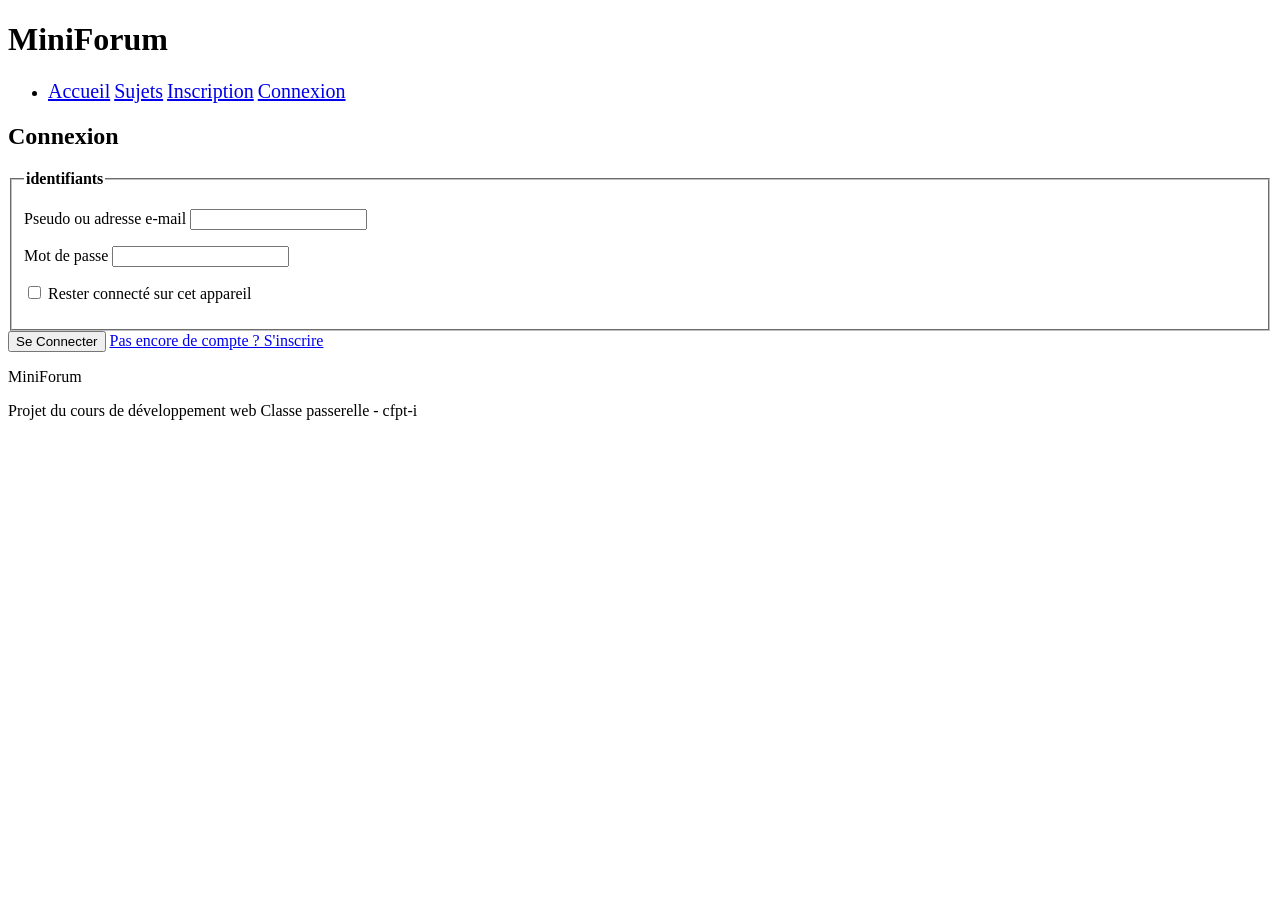
==== connexion.html @ 590ebfef "Formulaires d'inscription et de connexion, corrections d'accessibilte" ====
<!DOCTYPE html>
<html lang="fr">
<head>
    <meta charset="UTF-8">
    <meta name="viewport" content="width=device-width, initial-scale=1.0">
    <title>Connexion</title>
</head>
<body>
    <header><!-- Titre du site + navigation-->
        <h1>MiniForum</h1>
        <nav>
            <ul>
                <li>
                    <a href='index.html' style="font-size: 20px">Accueil</a>
                    <a href='index.html#sujets' style="font-size: 20px">Sujets</a>
                    <a href='inscription.html' style="font-size: 20px">Inscription</a>
                    <a href='connexion.html' style="font-size: 20px">Connexion</a>
                </li>
            </ul>
        </nav>
    </header>
    <main>
        <h2>Connexion</h2>
        <form action="/connexion" method="post">
            <fieldset>
                <legend><strong>identifiants</strong></legend>
                <p>
                <label for="identifiant">Pseudo ou adresse e-mail</label>
                <input type="text" id="identifiant" name="identifiant" required>
                </p>

                <p>
                <label for="motdepasse">Mot de passe</label>
                <input type="password" id="motdepasse" name="motdepasse" required>
                </p>

                <p>
                <input type="checkbox" name="resterconnecter" id="resterconnecter">
                <label for="resterconnecter">Rester connecté sur cet appareil</label>
                </p>
            </fieldset>

            <button type="submit">Se Connecter</button>
            <a href="inscription.html">Pas encore de compte ? S'inscrire</a>

        </form>


    </main>
    <footer><!-- Pied de page-->
        <p>
            MiniForum
        </p>
        <p>
            Projet du cours de développement web Classe passerelle - cfpt-i

        </p>
        
    </footer>
</body>
</html>
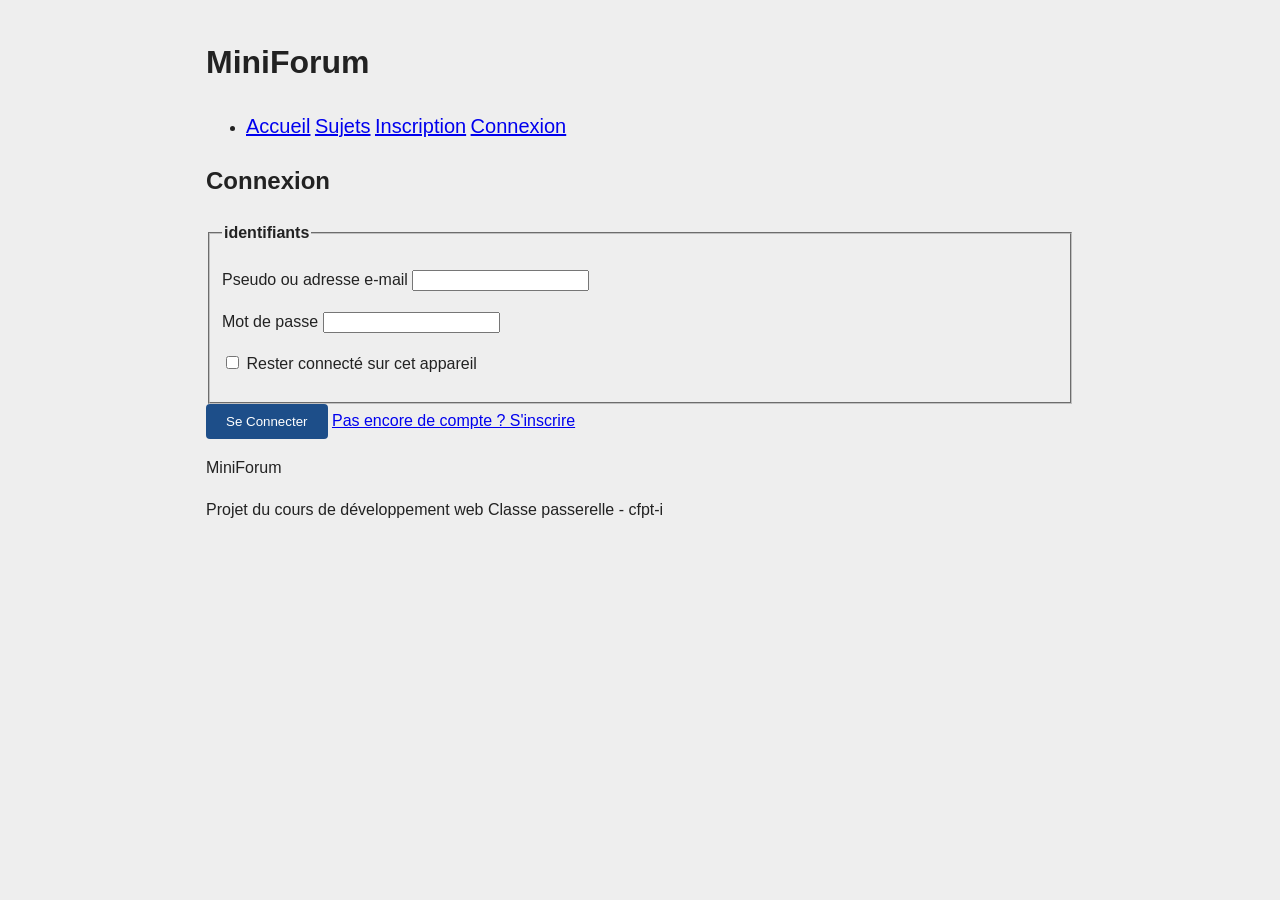
==== commit a72dcf9a: "Feuilles de style branchee, reglage generaux" ====
--- a/connexion.html
+++ b/connexion.html
@@ -4,6 +4,8 @@
     <meta charset="UTF-8">
     <meta name="viewport" content="width=device-width, initial-scale=1.0">
     <title>Connexion</title>
+    <link rel="stylesheet" href="style.css">
+
 </head>
 <body>
     <header><!-- Titre du site + navigation-->
--- a/style.css
+++ b/style.css
@@ -0,0 +1,32 @@
+/*Couleurs:
+texte :        #222222
+fond de page : #EEEEEE
+*/
+/* === 1. Reglage generaux =============*/
+*{
+    box-sizing: border-box;
+}
+body {
+    font-family: Helvetica, Arial, sans-serif;
+    size: 16px;
+    line-height: 1.6;
+    color:#222222;
+    background-color:#EEEEEE;
+    margin: 0 auto;
+    max-width: 900px;
+    padding: 16px;
+}
+
+/* === 2. En tete et navigation ========*/
+/* === 3. Contenu principal ============*/
+/* === 4. Cartes de sujet ==============*/
+/* === 5. Forumulaires =================*/
+/* === 6. Pied de page =================*/
+button{
+    background-color: #1D4E89;
+    color : white;
+    padding : 10px 20px ;
+    border : none;
+    border-radius:4px;
+    cursor: pointer;
+}
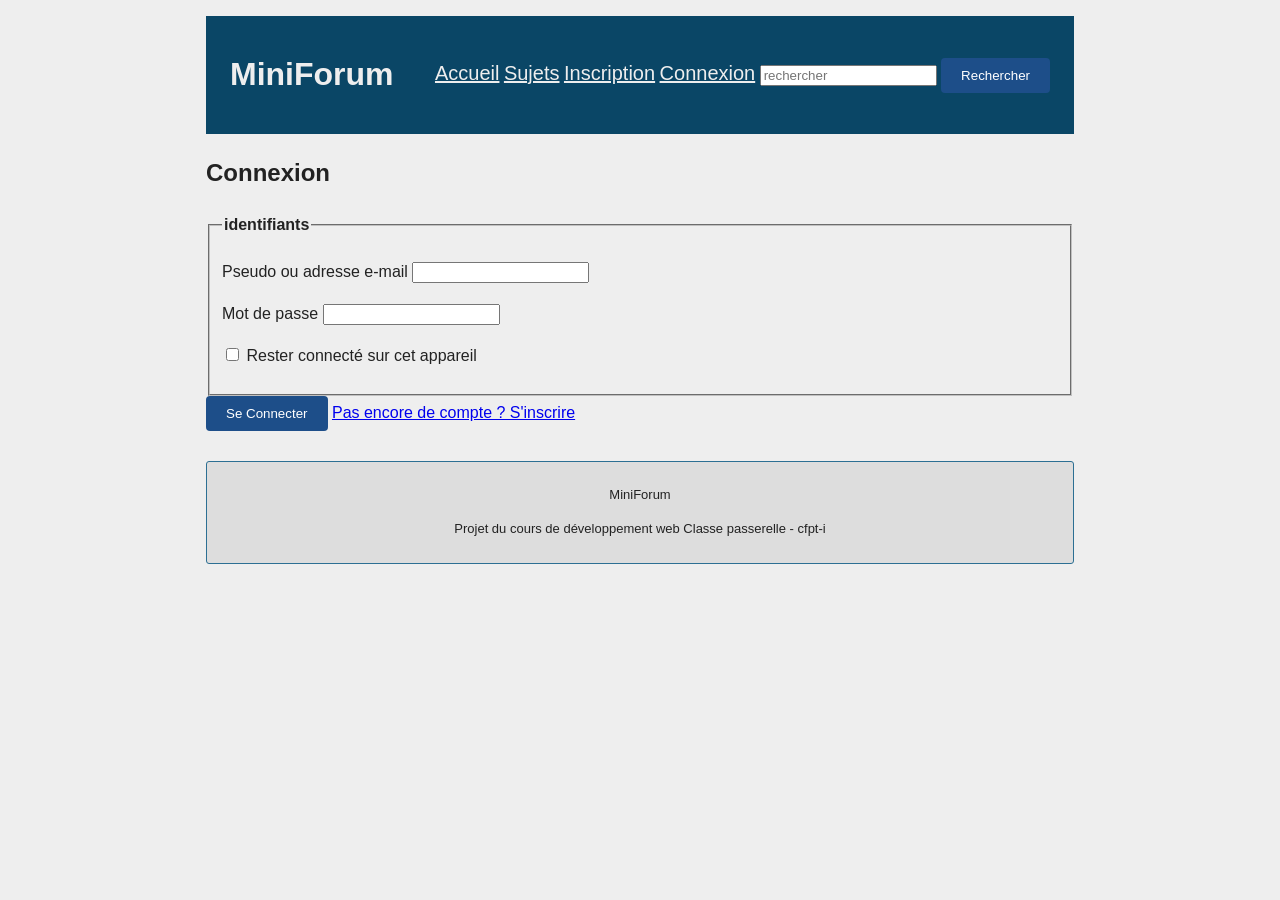
==== commit 15e8c63c: "En-tete et navigation en Flexbox" ====
--- a/connexion.html
+++ b/connexion.html
@@ -8,7 +8,7 @@
 
 </head>
 <body>
-    <header><!-- Titre du site + navigation-->
+    <header class="entete"><!-- Titre du site + navigation-->
         <h1>MiniForum</h1>
         <nav>
             <ul>
@@ -17,6 +17,14 @@
                     <a href='index.html#sujets' style="font-size: 20px">Sujets</a>
                     <a href='inscription.html' style="font-size: 20px">Inscription</a>
                     <a href='connexion.html' style="font-size: 20px">Connexion</a>
+
+                    <form action="recherche.html" method="get" style="display:inline">
+                        <!-- On utilise ici get car ça permet de placer les données dans l'url -->
+
+                        <input type="search" name="rechercher" placeholder="rechercher">
+                        <button type="submit">Rechercher</button>
+
+                    </form>
                 </li>
             </ul>
         </nav>
@@ -42,14 +50,14 @@
                 </p>
             </fieldset>
 
-            <button type="submit">Se Connecter</button>
+            <button type="submit" class="bouton">Se Connecter</button>
             <a href="inscription.html">Pas encore de compte ? S'inscrire</a>
 
         </form>
 
 
     </main>
-    <footer><!-- Pied de page-->
+    <footer class="pied"><!-- Pied de page-->
         <p>
             MiniForum
         </p>
--- a/style.css
+++ b/style.css
@@ -1,6 +1,9 @@
 /*Couleurs:
-texte :        #222222
-fond de page : #EEEEEE
+texte :                  #222222
+fond de page :           #EEEEEE
+couleur fond en tete:    #0A4666 bleu plus foncé
+couleur text en tete:    #EEEEEE
+#2C6F93 bleu intermediaire mat
 */
 /* === 1. Reglage generaux =============*/
 *{
@@ -18,10 +21,65 @@
 }
 
 /* === 2. En tete et navigation ========*/
+.entete{
+ display:flex;
+ justify-content: space-between;
+ align-items: center;
+ background-color: #0A4666;
+ color:#EEEEEE;
+ padding:12px 24px;
+}
+.entete a{
+    color:#EEEEEE
+}
+
+
+nav ul{
+    display: flex;
+    /*justify-content: space-between;
+    align-items: center;*/
+    gap: 20px;
+    list-style: none;
+    margin: 0;
+    padding: 0;
+}
+.pied{
+    border: solid 1px ;
+    background-color: #DDDDDD ;
+    border-color: #2C6F93;
+    color:#222222;
+    border-radius: 3px;
+    padding:10px 0px;
+    margin-top: 30px;
+    text-align: center;
+    font-size: small;
+}
+
+.liste-sujet{
+
+}
+
+.carte-sujet{
+
+}
+
+.carte-message{
+
+}
+
+.bouton{
+
+}
+
+.pied{
+
+}
+
 /* === 3. Contenu principal ============*/
 /* === 4. Cartes de sujet ==============*/
 /* === 5. Forumulaires =================*/
 /* === 6. Pied de page =================*/
+
 button{
     background-color: #1D4E89;
     color : white;
@@ -29,4 +87,4 @@
     border : none;
     border-radius:4px;
     cursor: pointer;
-}
+}
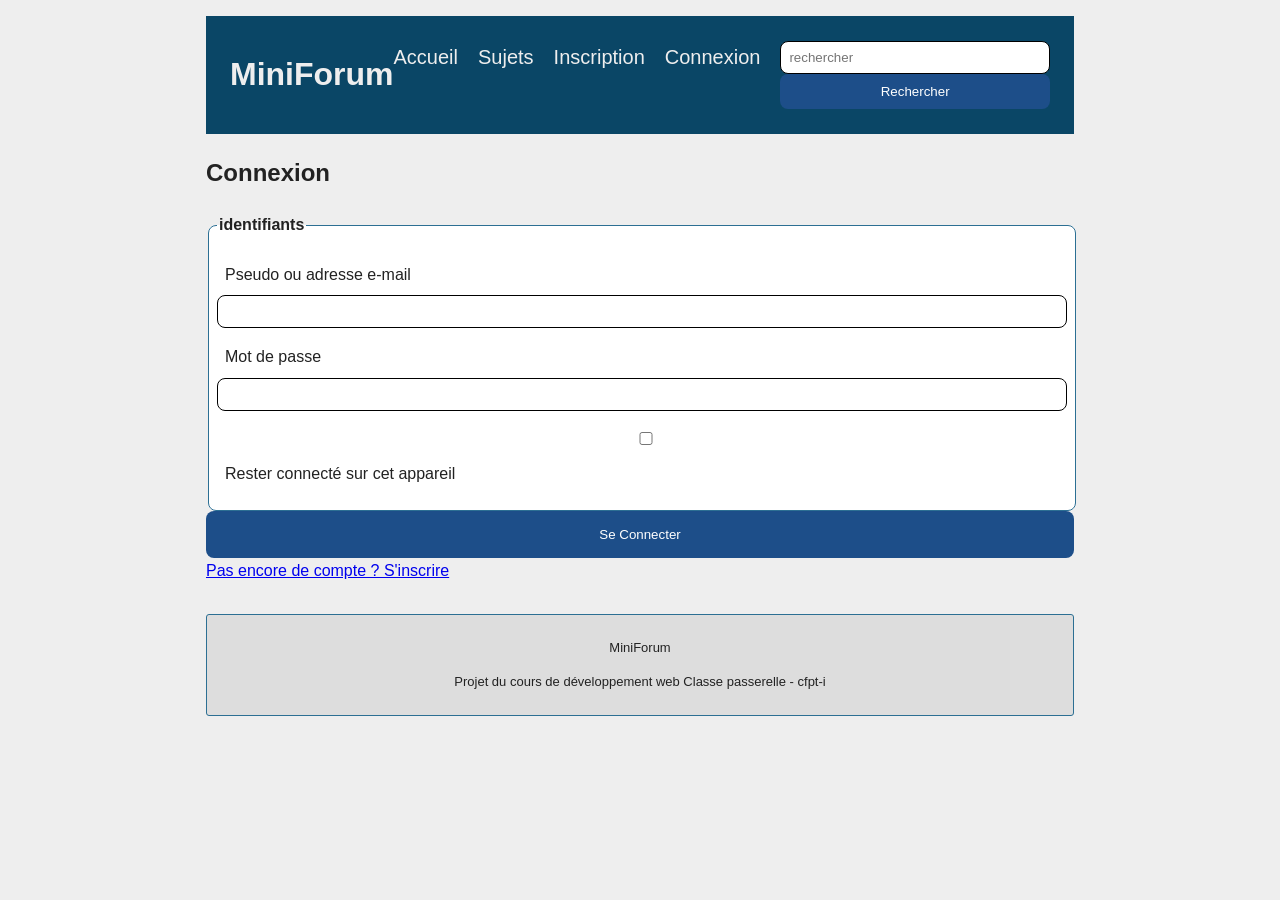
==== commit ebd564a9: "correction d'erreurs et sauvegarde avant le tp05" ====
--- a/connexion.html
+++ b/connexion.html
@@ -1,71 +1,71 @@
-<!DOCTYPE html>
+<!doctype html>
 <html lang="fr">
-<head>
-    <meta charset="UTF-8">
-    <meta name="viewport" content="width=device-width, initial-scale=1.0">
+  <head>
+    <meta charset="UTF-8" />
+    <meta name="viewport" content="width=device-width, initial-scale=1.0" />
     <title>Connexion</title>
-    <link rel="stylesheet" href="style.css">
+    <link rel="stylesheet" href="style.css" />
+  </head>
+  <body>
+    <header class="entete">
+      <!-- Titre du site + navigation-->
+      <h1>MiniForum</h1>
+      <nav>
+        <ul>
+          <li><a href="index.html" style="font-size: 20px">Accueil</a></li>
+          <li><a href="#sujets" style="font-size: 20px">Sujets</a></li>
+          <li>
+            <a href="inscription.html" style="font-size: 20px">Inscription</a>
+          </li>
+          <li>
+            <a href="connexion.html" style="font-size: 20px">Connexion</a>
+          </li>
+          <li>
+            <form action="recherche.html" method="get" style="display: inline">
+              <!-- On utilise ici get car ça permet de placer les données dans l'url -->
 
-</head>
-<body>
-    <header class="entete"><!-- Titre du site + navigation-->
-        <h1>MiniForum</h1>
-        <nav>
-            <ul>
-                <li>
-                    <a href='index.html' style="font-size: 20px">Accueil</a>
-                    <a href='index.html#sujets' style="font-size: 20px">Sujets</a>
-                    <a href='inscription.html' style="font-size: 20px">Inscription</a>
-                    <a href='connexion.html' style="font-size: 20px">Connexion</a>
-
-                    <form action="recherche.html" method="get" style="display:inline">
-                        <!-- On utilise ici get car ça permet de placer les données dans l'url -->
-
-                        <input type="search" name="rechercher" placeholder="rechercher">
-                        <button type="submit">Rechercher</button>
-
-                    </form>
-                </li>
-            </ul>
-        </nav>
+              <input type="search" name="rechercher" placeholder="rechercher" />
+              <button type="submit">Rechercher</button>
+            </form>
+          </li>
+        </ul>
+      </nav>
     </header>
     <main>
-        <h2>Connexion</h2>
-        <form action="/connexion" method="post">
-            <fieldset>
-                <legend><strong>identifiants</strong></legend>
-                <p>
-                <label for="identifiant">Pseudo ou adresse e-mail</label>
-                <input type="text" id="identifiant" name="identifiant" required>
-                </p>
+      <h2>Connexion</h2>
+      <form action="/connexion" method="post">
+        <fieldset>
+          <legend><strong>identifiants</strong></legend>
+          <p>
+            <label for="identifiant">Pseudo ou adresse e-mail</label>
+            <input type="text" id="identifiant" name="identifiant" required />
+          </p>
 
-                <p>
-                <label for="motdepasse">Mot de passe</label>
-                <input type="password" id="motdepasse" name="motdepasse" required>
-                </p>
+          <p>
+            <label for="motdepasse">Mot de passe</label>
+            <input type="password" id="motdepasse" name="motdepasse" required />
+          </p>
 
-                <p>
-                <input type="checkbox" name="resterconnecter" id="resterconnecter">
-                <label for="resterconnecter">Rester connecté sur cet appareil</label>
-                </p>
-            </fieldset>
+          <p>
+            <input
+              type="checkbox"
+              name="resterconnecter"
+              id="resterconnecter"
+            />
+            <label for="resterconnecter"
+              >Rester connecté sur cet appareil</label
+            >
+          </p>
+        </fieldset>
 
-            <button type="submit" class="bouton">Se Connecter</button>
-            <a href="inscription.html">Pas encore de compte ? S'inscrire</a>
-
-        </form>
-
-
+        <button type="submit" class="bouton">Se Connecter</button>
+        <a href="inscription.html">Pas encore de compte ? S'inscrire</a>
+      </form>
     </main>
-    <footer class="pied"><!-- Pied de page-->
-        <p>
-            MiniForum
-        </p>
-        <p>
-            Projet du cours de développement web Classe passerelle - cfpt-i
-
-        </p>
-        
+    <footer class="pied">
+      <!-- Pied de page-->
+      <p>MiniForum</p>
+      <p>Projet du cours de développement web Classe passerelle - cfpt-i</p>
     </footer>
-</body>
-</html>+  </body>
+</html>
--- a/style.css
+++ b/style.css
@@ -6,85 +6,157 @@
 #2C6F93 bleu intermediaire mat
 */
 /* === 1. Reglage generaux =============*/
-*{
-    box-sizing: border-box;
+* {
+  box-sizing: border-box;
 }
 body {
-    font-family: Helvetica, Arial, sans-serif;
-    size: 16px;
-    line-height: 1.6;
-    color:#222222;
-    background-color:#EEEEEE;
-    margin: 0 auto;
-    max-width: 900px;
-    padding: 16px;
+  font-family: Helvetica, Arial, sans-serif;
+  font-size: 16px;
+  line-height: 1.6;
+  color: #222222;
+  background-color: #eeeeee;
+  margin: 0 auto;
+  max-width: 900px;
+  padding: 16px;
 }
 
 /* === 2. En tete et navigation ========*/
-.entete{
- display:flex;
- justify-content: space-between;
- align-items: center;
- background-color: #0A4666;
- color:#EEEEEE;
- padding:12px 24px;
-}
-.entete a{
-    color:#EEEEEE
+.entete {
+  display: flex;
+  justify-content: space-between;
+  align-items: center;
+  background-color: #0a4666;
+  color: #eeeeee;
+  padding: 12px 24px;
+  list-style: none;
+  margin: 0;
 }
 
-
-nav ul{
-    display: flex;
-    /*justify-content: space-between;
-    align-items: center;*/
-    gap: 20px;
-    list-style: none;
-    margin: 0;
-    padding: 0;
-}
-.pied{
-    border: solid 1px ;
-    background-color: #DDDDDD ;
-    border-color: #2C6F93;
-    color:#222222;
-    border-radius: 3px;
-    padding:10px 0px;
-    margin-top: 30px;
-    text-align: center;
-    font-size: small;
+.entete a {
+  color: #eeeeee;
+  text-decoration: none;
 }
 
-.liste-sujet{
-
+nav ul {
+  display: flex;
+  /*justify-content: space-between;
+    align-items: center;*/
+  gap: 20px;
+  list-style: none;
+  margin: 0;
+  padding: 0;
 }
-
-.carte-sujet{
-
-}
-
-.carte-message{
-
-}
-
-.bouton{
-
-}
-
-.pied{
-
+.pied {
+  border: solid 1px;
+  background-color: #dddddd;
+  border-color: #2c6f93;
+  color: #222222;
+  border-radius: 3px;
+  padding: 10px 0px;
+  margin-top: 30px;
+  text-align: center;
+  font-size: small;
 }
 
 /* === 3. Contenu principal ============*/
 /* === 4. Cartes de sujet ==============*/
-/* === 5. Forumulaires =================*/
+.liste-sujet {
+  display: flex;
+  flex-direction: column;
+  gap: 16px;
+}
+
+.carte-sujet {
+  padding: 0px 16px;
+  border: solid 1px;
+  border-radius: 8px;
+  border-color: #2c6f93;
+  margin-top: 20px;
+  background-color: white;
+}
+.carte-sujet > h3 {
+  font-size: larger;
+  color: #0a4666;
+}
+
+.carte-message {
+  padding: 0px 16px;
+  border: solid 1px;
+  border-radius: 8px;
+  border-color: #2c6f93;
+  margin-top: 20px;
+  background-color: white;
+}
+
+/* === 5. Formulaires =================*/
+
+input,
+textarea,
+select,
+button,
+fieldset {
+  font-family: inherit;
+  width: 100%;
+  padding: 8px;
+  border: solid 1px;
+  border-radius: 8px;
+}
+label {
+  display: block;
+  margin: 8px;
+}
+fieldset {
+  background-color: white;
+  border-color: #2c6f93;
+}
+.bouton {
+  color: white;
+  border: 0px;
+  padding: 16px;
+  cursor: pointer;
+}
+textarea {
+  resize: vertical;
+}
+nav a:hover {
+  color: orange;
+}
+nav a:focus-visible {
+  outline: 2px solid orange;
+  outline-offset: 2px;
+}
+a:hover {
+  color: #0056b3;
+}
+button:hover,
+input:hover :hover {
+  background-color: #0056b3;
+}
+liste-messages li:nth-child(even) {
+  background-color: whitesmoke;
+}
+input:focus,
+textarea:focus {
+  border: 3px solid #0056b3;
+  outline: 1px;
+}
+
+input:focus {
+  outline: 1px solid #0056b3;
+}
+
+header input:focus {
+  border: 2px solid orange;
+  outline: 1px;
+}
+
 /* === 6. Pied de page =================*/
 
-button{
-    background-color: #1D4E89;
-    color : white;
-    padding : 10px 20px ;
-    border : none;
-    border-radius:4px;
-    cursor: pointer;
-}+button {
+  background-color: #1d4e89;
+  color: white;
+  padding: 10px 20px;
+  border: none;
+  border-radius: 8px;
+  cursor: pointer;
+}
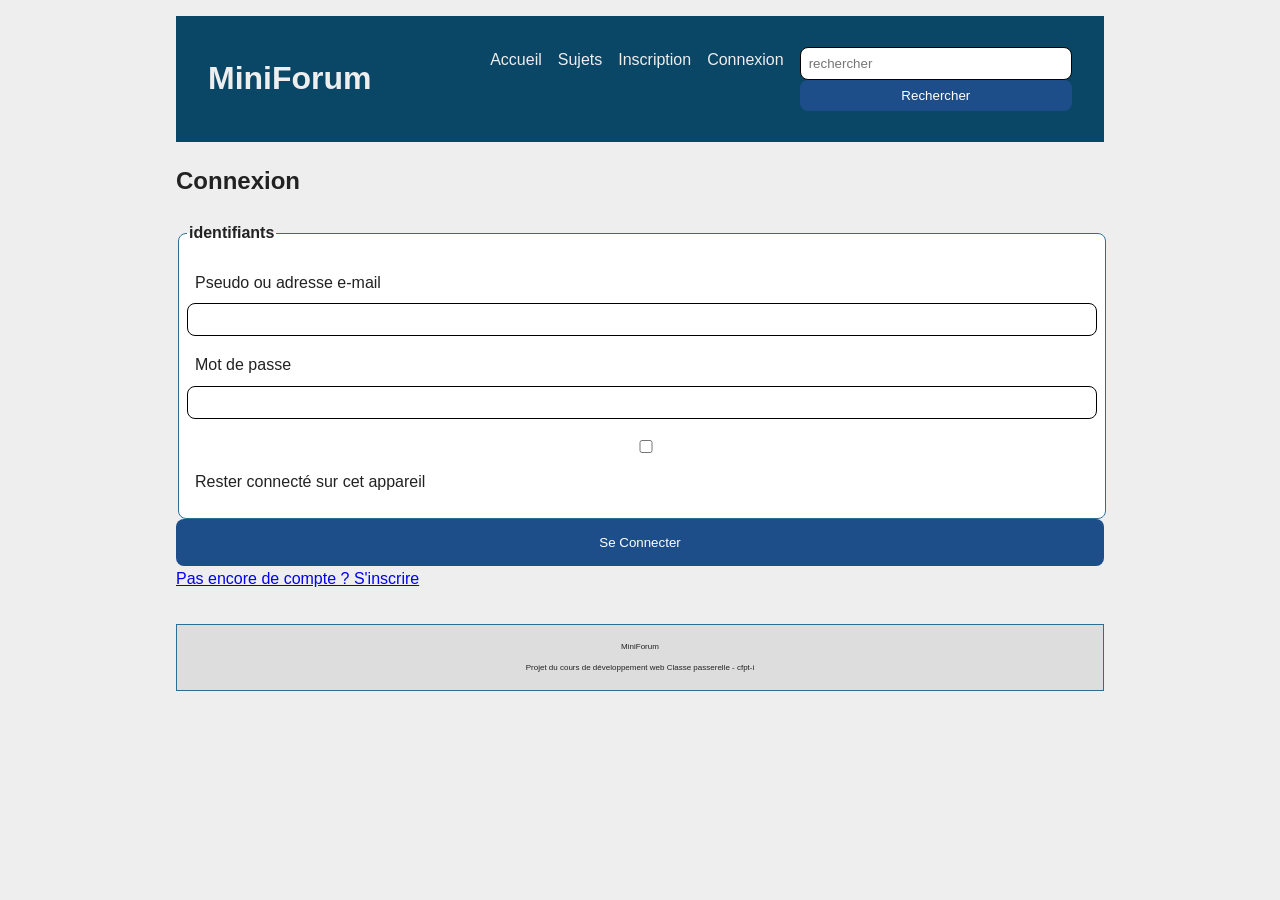
==== commit 585c3924: "Tailles en rem, images adaptables" ====
--- a/connexion.html
+++ b/connexion.html
@@ -12,13 +12,13 @@
       <h1>MiniForum</h1>
       <nav>
         <ul>
-          <li><a href="index.html" style="font-size: 20px">Accueil</a></li>
-          <li><a href="#sujets" style="font-size: 20px">Sujets</a></li>
+          <li><a href="index.html">Accueil</a></li>
+          <li><a href="sujet.html">Sujets</a></li>
           <li>
-            <a href="inscription.html" style="font-size: 20px">Inscription</a>
+            <a href="inscription.html">Inscription</a>
           </li>
           <li>
-            <a href="connexion.html" style="font-size: 20px">Connexion</a>
+            <a href="connexion.html">Connexion</a>
           </li>
           <li>
             <form action="recherche.html" method="get" style="display: inline">
--- a/style.css
+++ b/style.css
@@ -1,23 +1,44 @@
-/*Couleurs:
-texte :                  #222222
-fond de page :           #EEEEEE
-couleur fond en tete:    #0A4666 bleu plus foncé
-couleur text en tete:    #EEEEEE
-#2C6F93 bleu intermediaire mat
-*/
 /* === 1. Reglage generaux =============*/
+:root {
+  /*Couleurs*/
+  --couleur-texte: #222222;
+  --couleur-fond-page: #eeeeee; /*gris légé #eeeeee */
+  --couleur-fond-en-tete: #0a4666; /*bleu plus foncé*/
+  --couleur-text-en-tete: #eeeeee; /*identique au fond de la page pour l'instant*/
+  --couleur-border: #2c6f93; /*bleu intermediaire mat*/
+  --couleur-fond-pied: #dddddd;
+  --couleur-fond-cartes: white;
+  --couleur-hover-nav: orange;
+  --couleur-boutton: #1d4e89;
+  --couleur-focus-hover: #0056b3; /*couleur du hover pour les boutons et les liens pas dans le nav, et focus du border des entree de texte*/
+  --couleur-ligne-alternée: whitesmoke;
+  --couleur-accent: orange; /* pas utilisé encore */
+
+  /*Espacements (padding, margin et gap*/
+  --espace-petit: 0.5rem;
+  --espace-moyen: 1rem;
+  --espace-grand: 2rem;
+
+  /* Divers */
+  --rayon: 0.5rem; /*border-radius, courbe des coins de boites*/
+}
+
 * {
   box-sizing: border-box;
 }
+img {
+  max-width: 100%;
+  height: auto;
+}
 body {
   font-family: Helvetica, Arial, sans-serif;
-  font-size: 16px;
+  font-size: 1rem;
   line-height: 1.6;
-  color: #222222;
-  background-color: #eeeeee;
+  color: var(--couleur-texte);
+  background-color: var(--couleur-fond-page);
   margin: 0 auto;
-  max-width: 900px;
-  padding: 16px;
+  max-width: 60rem;
+  padding: var(--espace-moyen);
 }
 
 /* === 2. En tete et navigation ========*/
@@ -25,15 +46,15 @@
   display: flex;
   justify-content: space-between;
   align-items: center;
-  background-color: #0a4666;
-  color: #eeeeee;
-  padding: 12px 24px;
+  background-color: var(--couleur-fond-en-tete);
+  color: var(--couleur-text-en-tete);
+  padding: var(--espace-moyen) var(--espace-grand);
   list-style: none;
   margin: 0;
 }
 
 .entete a {
-  color: #eeeeee;
+  color: var(--couleur-text-en-tete);
   text-decoration: none;
 }
 
@@ -41,21 +62,21 @@
   display: flex;
   /*justify-content: space-between;
     align-items: center;*/
-  gap: 20px;
+  gap: var(--espace-moyen);
   list-style: none;
   margin: 0;
   padding: 0;
 }
 .pied {
   border: solid 1px;
-  background-color: #dddddd;
-  border-color: #2c6f93;
-  color: #222222;
-  border-radius: 3px;
-  padding: 10px 0px;
-  margin-top: 30px;
+  background-color: var(--couleur-fond-pied);
+  border-color: var(--couleur-border);
+  color: var(--couleur-texte);
+  /* border-radius: 3px; */
+  padding: var(--espace-petit) 0rem;
+  margin-top: var(--espace-grand);
   text-align: center;
-  font-size: small;
+  font-size: 0.5rem;
 }
 
 /* === 3. Contenu principal ============*/
@@ -63,29 +84,29 @@
 .liste-sujet {
   display: flex;
   flex-direction: column;
-  gap: 16px;
+  gap: var(--espace-moyen);
 }
 
 .carte-sujet {
-  padding: 0px 16px;
+  padding: 0rem var(--espace-moyen);
   border: solid 1px;
-  border-radius: 8px;
-  border-color: #2c6f93;
-  margin-top: 20px;
-  background-color: white;
+  border-radius: var(--rayon);
+  border-color: var(--couleur-border);
+  margin-top: var(--espace-moyen);
+  background-color: var(--couleur-fond-cartes);
 }
 .carte-sujet > h3 {
-  font-size: larger;
-  color: #0a4666;
+  font-size: 1.5rem;
+  color: var(--couleur-fond-en-tete);
 }
 
 .carte-message {
-  padding: 0px 16px;
+  padding: 0rem var(--espace-moyen);
   border: solid 1px;
-  border-radius: 8px;
-  border-color: #2c6f93;
-  margin-top: 20px;
-  background-color: white;
+  border-radius: var(--rayon);
+  border-color: var(--couleur-border);
+  margin-top: var(--espace-moyen);
+  background-color: var(--couleur-fond-cartes);
 }
 
 /* === 5. Formulaires =================*/
@@ -97,66 +118,66 @@
 fieldset {
   font-family: inherit;
   width: 100%;
-  padding: 8px;
+  padding: var(--espace-petit);
   border: solid 1px;
-  border-radius: 8px;
+  border-radius: var(--rayon);
 }
 label {
   display: block;
-  margin: 8px;
+  margin: var(--espace-petit);
 }
 fieldset {
-  background-color: white;
-  border-color: #2c6f93;
+  background-color: var(--couleur-fond-cartes);
+  border-color: var(--couleur-border);
 }
 .bouton {
-  color: white;
-  border: 0px;
-  padding: 16px;
+  color: var(--couleur-fond-cartes);
+  border: 0rem;
+  padding: var(--espace-moyen);
   cursor: pointer;
 }
 textarea {
   resize: vertical;
 }
 nav a:hover {
-  color: orange;
+  color: var(--couleur-hover-nav);
 }
 nav a:focus-visible {
-  outline: 2px solid orange;
+  outline: 2px solid var(--couleur-hover-nav);
   outline-offset: 2px;
 }
 a:hover {
-  color: #0056b3;
+  color: var(--couleur-focus-hover);
 }
 button:hover,
 input:hover :hover {
-  background-color: #0056b3;
+  background-color: var(--couleur-focus-hover);
 }
 liste-messages li:nth-child(even) {
-  background-color: whitesmoke;
+  background-color: var(----couleur-ligne-alternée);
 }
 input:focus,
 textarea:focus {
-  border: 3px solid #0056b3;
+  border: 3px solid var(--couleur-focus-hover);
   outline: 1px;
 }
 
 input:focus {
-  outline: 1px solid #0056b3;
+  outline: 1px solid var(--couleur-focus-hover);
 }
 
 header input:focus {
-  border: 2px solid orange;
+  border: 2px solid var(--couleur-hover-nav);
   outline: 1px;
 }
 
 /* === 6. Pied de page =================*/
 
 button {
-  background-color: #1d4e89;
-  color: white;
-  padding: 10px 20px;
+  background-color: var(--couleur-boutton);
+  color: var(--couleur-fond-cartes);
+  padding: var(--espace-petit) var(--espace-moyen);
   border: none;
-  border-radius: 8px;
+  border-radius: var(--rayon);
   cursor: pointer;
 }
